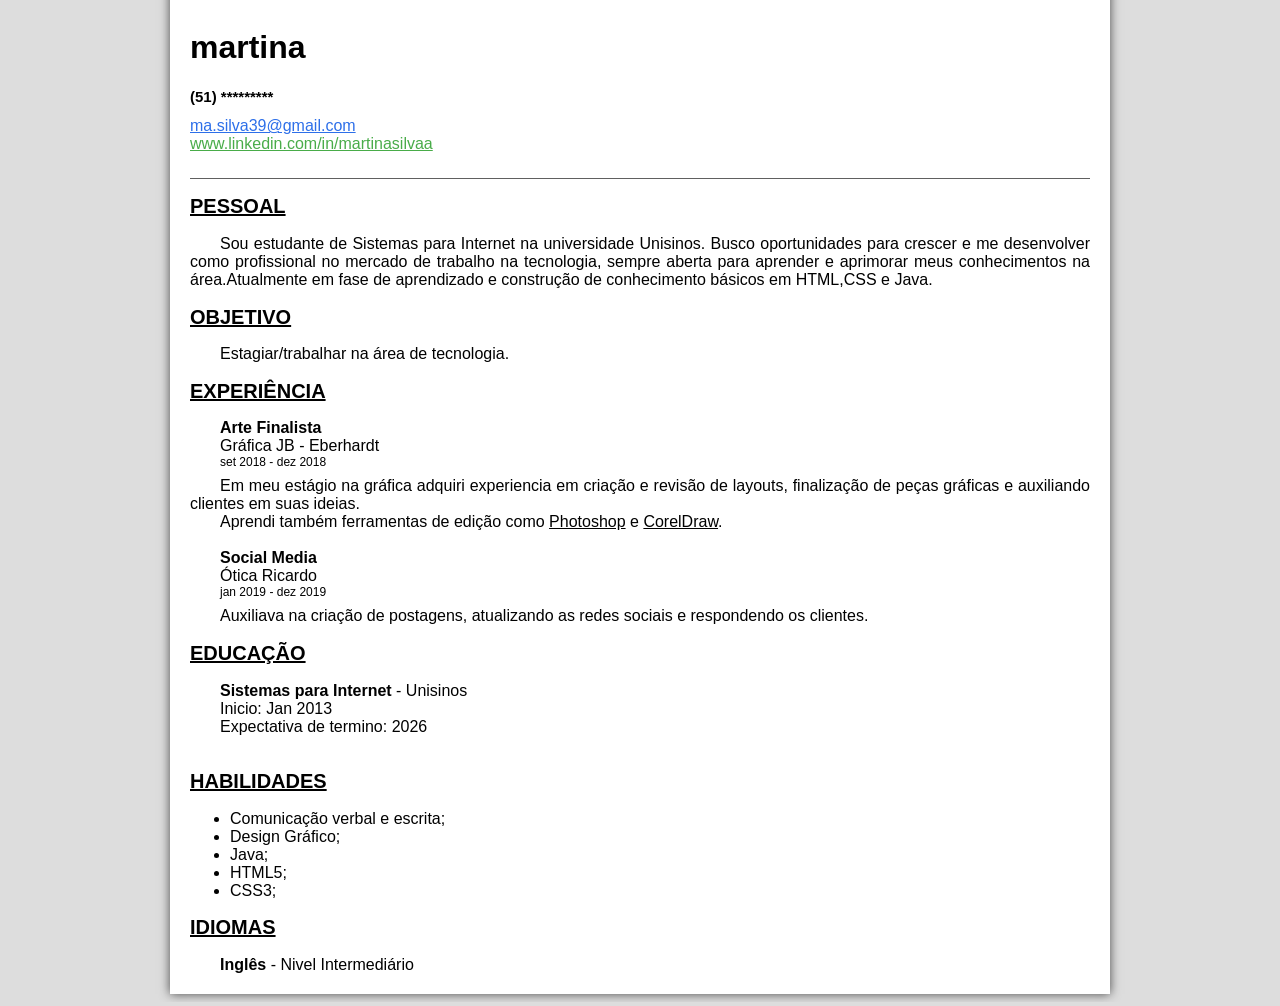
==== Curriculo/index.html @ 4bf6dfac "upload curriculo" ====
<!DOCTYPE html>
<html>
<head>
    <meta charset="UTF-8" />
    <title>Curriculo</title>
    <link rel="stylesheet" href="css_/style.css">

</head>


<body>
    <div id="interface">
    <h1>martina</h1>
    <header id="cabecalho">
        <h2> (51) ********* </h2>
        <a href="mailto:ma*******@gmail.com" style="color:rgb(45, 111, 233)">ma.silva39@gmail.com</a>
        <br/>
        <a href="https://www.linkedin.com/in/martinasilvaa/" target="_blank " style="color:rgb(73, 172, 73)"> www.linkedin.com/in/martinasilvaa </a>
    </header>
        

        <header id="cabecalho-titulo">
     <h2><u>PESSOAL</u></h2>
     <p>
        Sou estudante de Sistemas para Internet na universidade Unisinos. Busco oportunidades para crescer
         e me desenvolver como profissional no mercado de trabalho na tecnologia,
         sempre aberta para aprender e aprimorar meus conhecimentos na área.Atualmente em fase de aprendizado e construção de conhecimento básicos em HTML,CSS e Java.</p>
     </p>
    
     <h2><u>OBJETIVO</u></h2>
     <p>
        Estagiar/trabalhar na área de tecnologia.
     </p>
     
     <h2><u>EXPERIÊNCIA</u></h2>
       
            <b><p>Arte Finalista</p></b>
            <p>Gráfica JB - Eberhardt</p>
            <p style="font-size: 12px">set 2018 - dez 2018 </p>
            <br/>
            <p  style="margin-top:-10px">Em meu estágio na gráfica adquiri experiencia em criação e revisão de layouts, finalização de peças gráficas e auxiliando clientes em suas ideias.
            <br/><p>Aprendi também ferramentas de edição como <u>Photoshop</u> e <u>CorelDraw</u>.</p> 
            </p>

            <br/>

            <b><p>Social Media</p></b>
            <p>Ótica Ricardo</p>
            <p style="font-size:12px">jan 2019 - dez 2019</p>
            <br/>
            <p style="margin-top: -10px;">
                Auxiliava na criação de postagens, atualizando as redes sociais e respondendo os clientes.
            </p>

        <h2><u>EDUCAÇÃO</u></h2>

        <p><b>Sistemas para Internet</b> - Unisinos</p>
        <p>Inicio: Jan 2013</p>
        <p>Expectativa de termino: 2026 </p>

        <br/>

        <h2><u>HABILIDADES</u></h2>
        <ul>
           <li>Comunicação verbal e escrita;</li> 
            <li>Design Gráfico;</li>
            <li>Java;</li>
            <li>HTML5;</li>
            <li>CSS3;</li>
        </ul>

        <h2><u>IDIOMAS</u></h2>
        <p><b>Inglês</b> - Nivel Intermediário</p>
        
        </header>

    </div>
</body>

</html>
---- Curriculo/css_/style.css ----
Infos_pessoais {
    color: black;
    font-size: 14px
}


body {
    font-family: Arial, sans-serif;
    background-color: #ddd;
    color: rgba(0, 0, 0, 1);
}


div#interface {
    width: 900px;
    background-color: white;
    margin: -20px auto 0px auto;
    /*area externa*/
    box-shadow: 0px 0px 10px rgb(71, 71, 71);
    padding: 20px;
    justify-content: center;
    /*Area Interna = Cima, direita, baixo , esquerda */
}


header#cabecalho {
    border-bottom: 1px #606060 solid;
    height: 90px;
}
  


header#cabecalho h2 {
    font-size: 15px;
}

header#cabecalho-titulo h2 {
    font-size: 20px;
   
}

p {
    text-align: justify;
    text-indent: 30px;
    margin: 0;
 
}
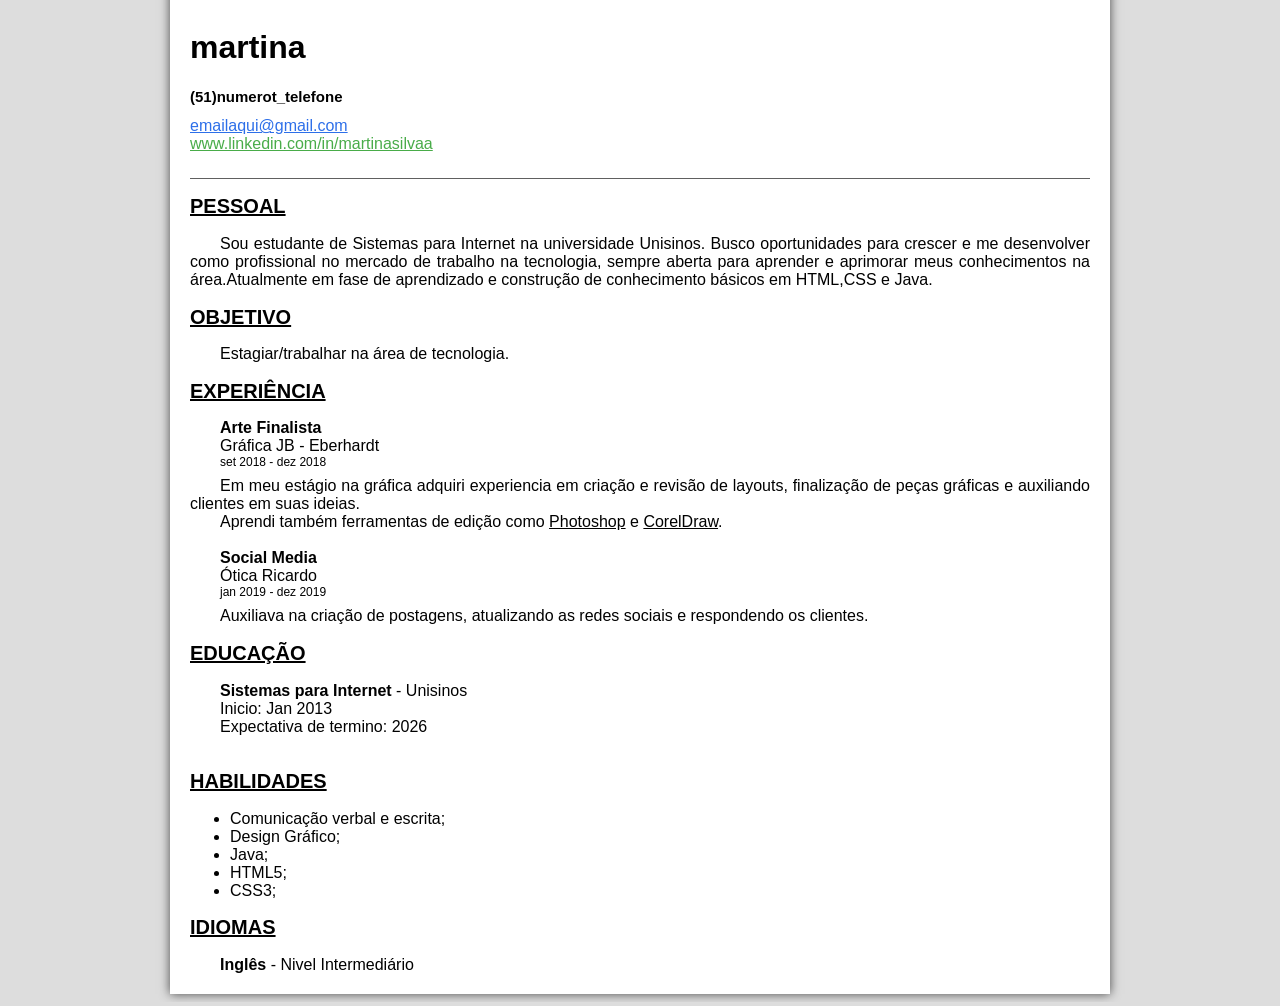
==== commit 8e3884b8: "Update index.html" ====
--- a/Curriculo/index.html
+++ b/Curriculo/index.html
@@ -12,8 +12,8 @@
     <div id="interface">
     <h1>martina</h1>
     <header id="cabecalho">
-        <h2> (51) ********* </h2>
-        <a href="mailto:ma*******@gmail.com" style="color:rgb(45, 111, 233)">ma.silva39@gmail.com</a>
+        <h2> (51)numerot_telefone</h2>
+        <a href="mailto:ma*******@gmail.com" style="color:rgb(45, 111, 233)">emailaqui@gmail.com</a>
         <br/>
         <a href="https://www.linkedin.com/in/martinasilvaa/" target="_blank " style="color:rgb(73, 172, 73)"> www.linkedin.com/in/martinasilvaa </a>
     </header>
@@ -77,4 +77,4 @@
     </div>
 </body>
 
-</html>+</html>
